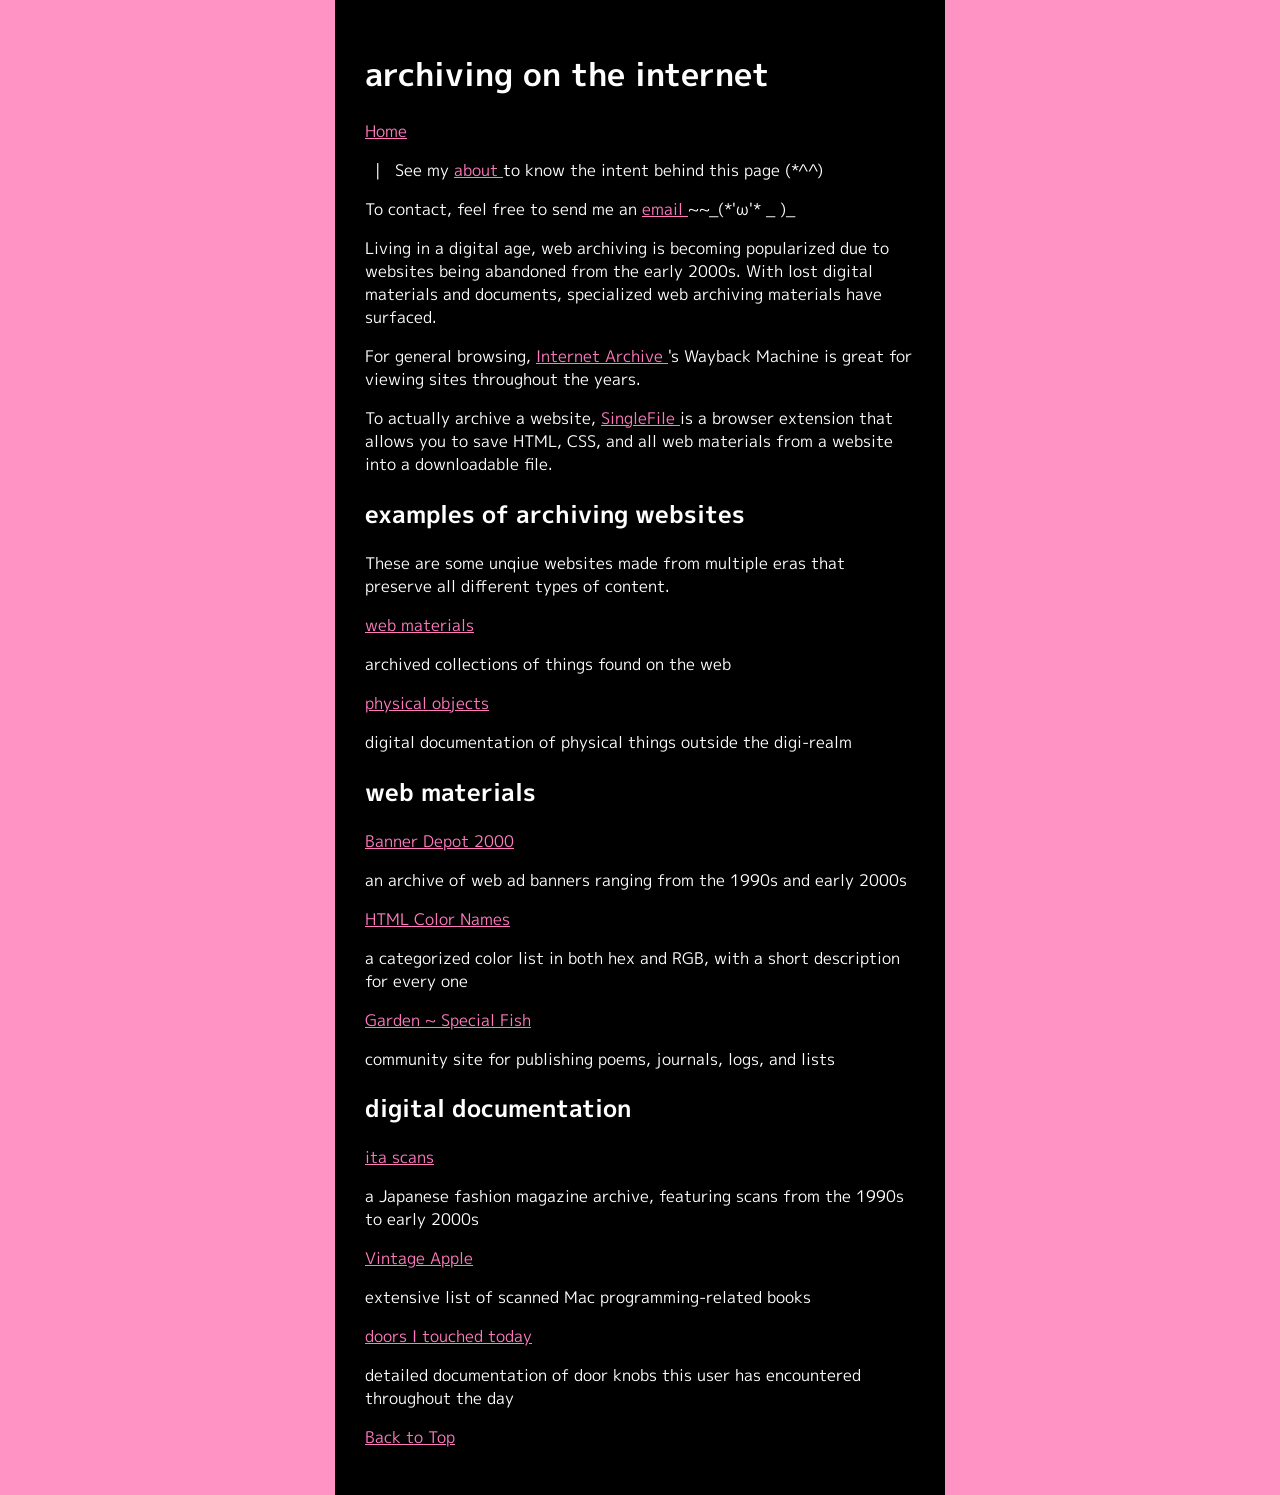
==== index.html @ 160e8d39 "Revise content and navigation in index.html Updated text and navigation links in index.html." ====
<!DOCTYPE html>
<html>
<head>
    <title>Jennie Tran - Module 3</title>
    <link rel="stylesheet" href="style.css">
</head>
<body>
    <!-- top of page -->
    <a id="top"></a>
    <h1>archiving on the internet</h1>
    <nav>
        <a href="index.html" title="Go to homepage">Home</a>
        <!-- relative link within my webpage -->
    <p>
        <!-- space between nav buttons -->
        &nbsp;
            | 
        &nbsp;
        See my
        <a href="about.html" title="Go to my about page">
            about
        </a>
        to know the intent behind this page (*^^)        
    </p>
        <!-- mail to with subject -->
    <p>
        To contact, feel free to send me an
        <a href="mailto:20433810@fhda.edu?subject=About%20Jennie"
           title="Send me an email">
           email
        </a>
        ~~_(*'ω'* _ )_
    </p>
    </nav>
    <p>
        Living in a digital age, web archiving is becoming popularized due to websites being abandoned from the early 2000s. With lost digital materials and documents, specialized web archiving materials have surfaced.
    </p>

    <!-- absolute link: external domain -->
    <p>
        For general browsing,
        <a href="https://web.archive.org/" 
           target="_blank"
           title="Internet Archive: Digital Library of Free & Borrowable Texts">
           Internet Archive
        </a>
        's Wayback Machine is great for viewing sites throughout the years.
    </p>

    <!-- link opens in same window -->
    <p>
        To actually archive a website,
        <a href="https://github.com/gildas-lormeau/singlefile" title="SingleFile by gildas-lormeau on Github">
            SingleFile
        </a>
        is a browser extension that allows you to save HTML, CSS, and all web materials from a website into a downloadable file.
    </p>

    <h2>examples of archiving websites</h2>

    <p>
        These are some unqiue websites made from multiple eras that preserve all different types of content.
    </p>

   <a href="#section1">web materials</a>
    <p>
        archived collections of things found on the web
    </p>
    <a href="#section2">physical objects</a>
    <p>
        digital documentation of physical things outside the digi-realm
    </p>


    <h2 id="section1">web materials</h2>

    <p>
        <a href="https://banner-depot-2000.net/"
            title="Banner Depot 2000">
            Banner Depot 2000
        </a>
    </p>
    <p>
        an archive of web ad banners ranging from the 1990s and early 2000s
    </p>

    <p>
        <a href="https://nagizin.xyz/htmlColorList/"
            title="HTML Color List">
            HTML Color Names
        </a>
    </p>
    <p>
        a categorized color list in both hex and RGB, with a short description for every one
    </p>

    <p>
        <a href="https://special.fish/garden"
            title="Garden ~ Special Fish">
            Garden ~ Special Fish
        </a>
    </p>
    <p>
        community site for publishing poems, journals, logs, and lists
    </p>


    <h2 id="section2">digital documentation</h2>

    <p>
        <a href="https://ita.toys/scans"
            title="ita scans">
            ita scans
        </a>
    </p>
    <p>
        a Japanese fashion magazine archive, featuring scans from the 1990s to early 2000s
    </p>

    <p>
        <a href="https://vintageapple.org/macprogramming/"
            title="Vintage Apple">
            Vintage Apple
        </a>
    </p>
    <p>
        extensive list of scanned Mac programming-related books
    </p>

    <p>
        <a href="https://www.fluxus.org/FluxusMidwest/doorknobs/index.html"
            title="Fluxus Research: Opening and Closing Doors and Drawers">
            doors I touched today
        </a>
    </p>
    <p>
        detailed documentation of door knobs this user has encountered throughout the day
    </p>

    <!-- back to top link -->
    <p>
        <a href="#top">Back to Top</a>
    </p>


</body>
</html>
---- style.css ----
/* a new font I'd like to try out */
@import url('https://fonts.googleapis.com/css2?family=M+PLUS+1p&display=swap');
html {
    background-color: #FF94C4;
}
/* all text elements */
body {
    width: 550px;
    margin: auto;
    padding: 30px;
    font-family: "M PLUS 1p", sans-serif;
    color: #FFFFFF;
    background-color: black;
}
h1, h2, p {
    color: #FFFFFF;
}
/* unvisited link color */
a:link {
    color: #FF7ABF;
}
/* visited link */
a:visited {
    color: #545454;
}
/* hovering over text */
a:hover {
    color: white;
    font-weight: bold;
}
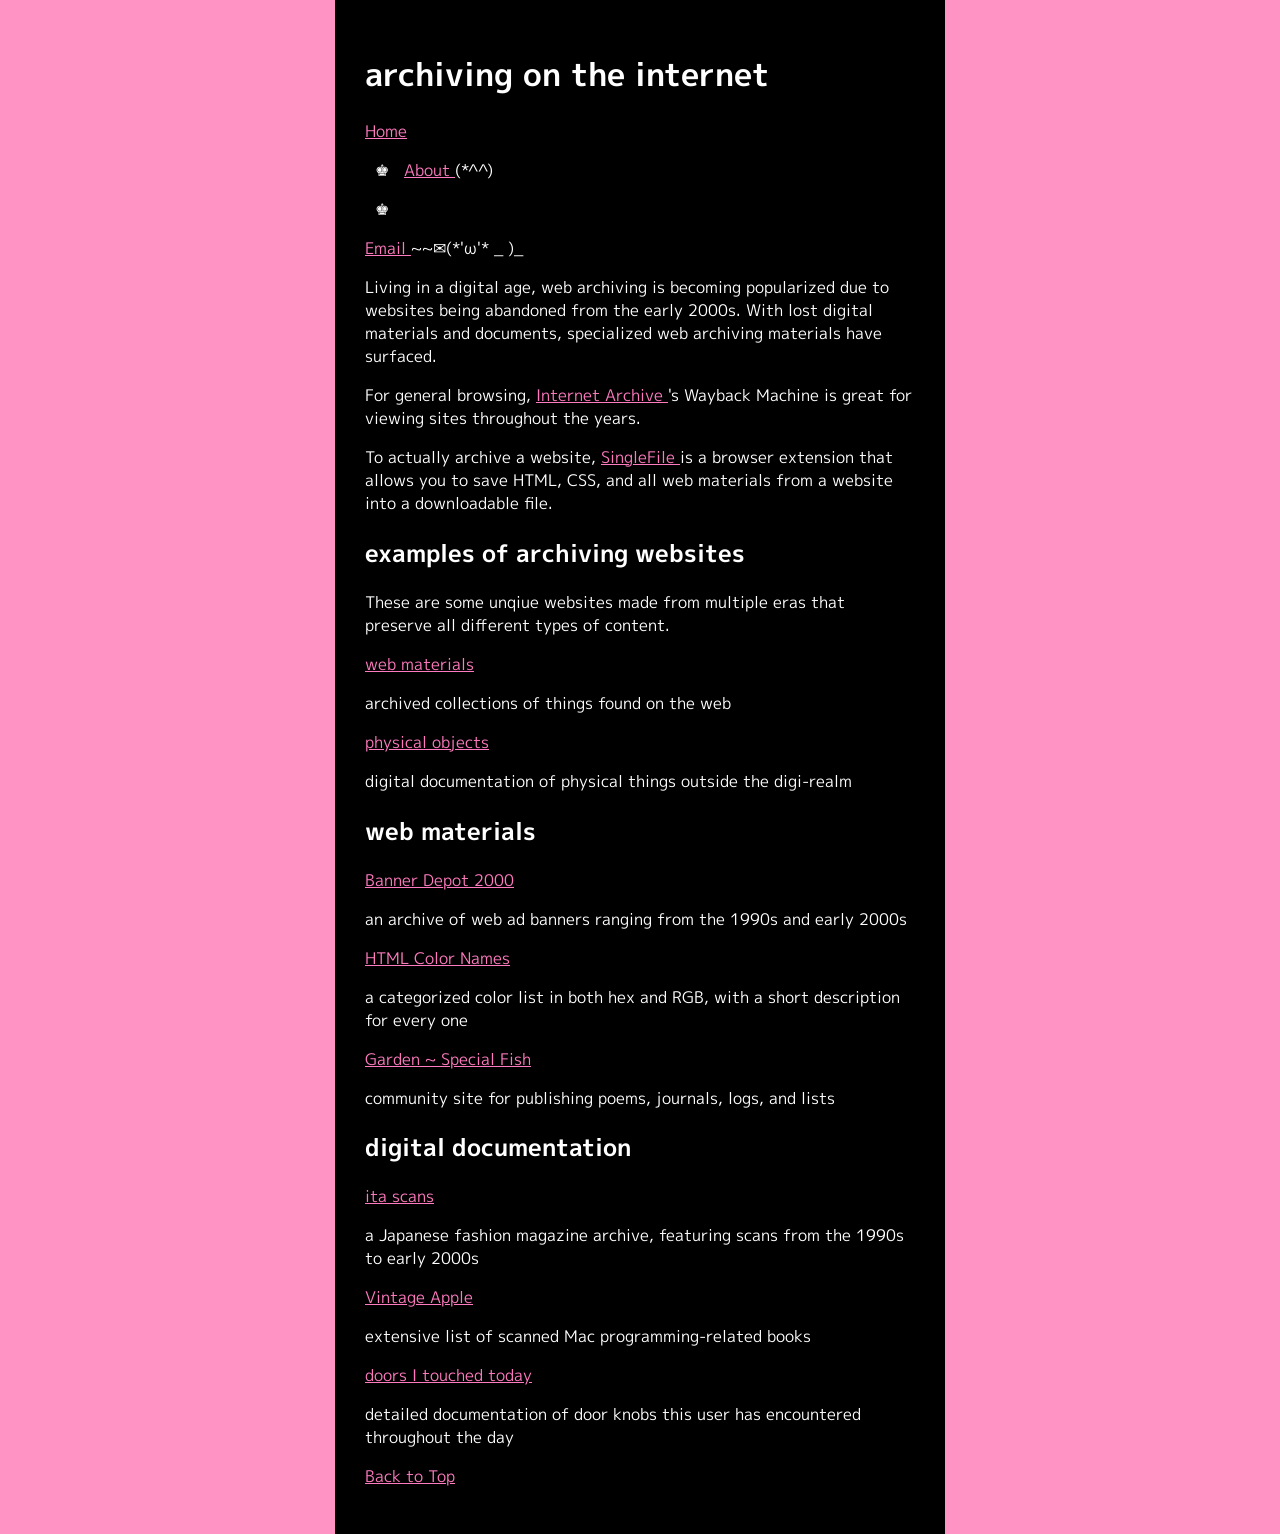
==== commit 84900c0a: "Update text and symbols in index.html" ====
--- a/index.html
+++ b/index.html
@@ -14,22 +14,24 @@
     <p>
         <!-- space between nav buttons -->
         &nbsp;
-            | 
+            ♚ 
         &nbsp;
-        See my
         <a href="about.html" title="Go to my about page">
-            about
+            About
         </a>
-        to know the intent behind this page (*^^)        
+        (*^^)        
     </p>
+        <!-- space between nav buttons -->
+        &nbsp;
+            ♚ 
+        &nbsp;
         <!-- mail to with subject -->
     <p>
-        To contact, feel free to send me an
         <a href="mailto:20433810@fhda.edu?subject=About%20Jennie"
            title="Send me an email">
-           email
+           Email
         </a>
-        ~~_(*'ω'* _ )_
+        ~~✉︎(*'ω'* _ )_
     </p>
     </nav>
     <p>
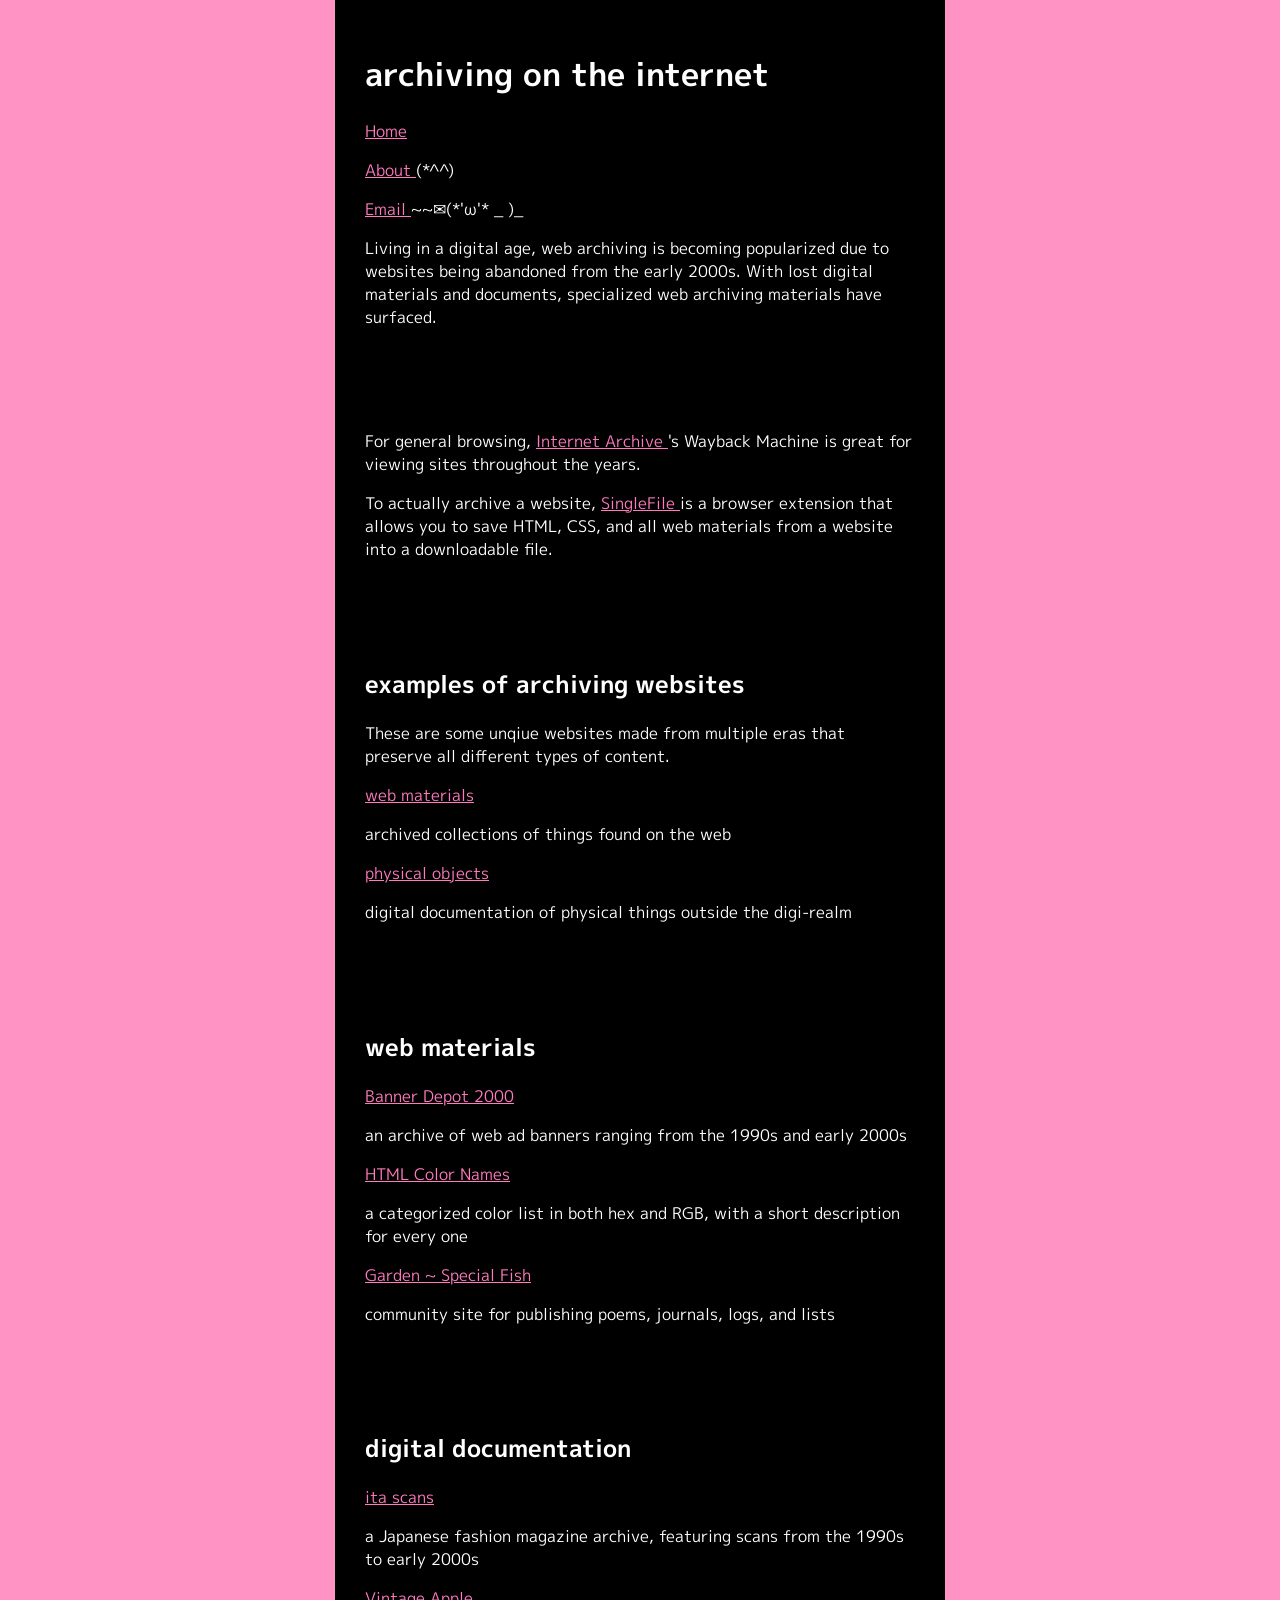
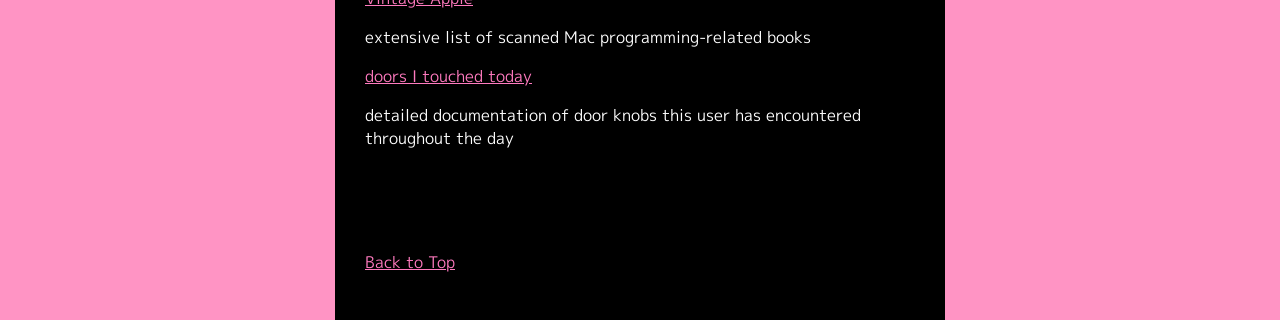
==== commit cd48e94f: "Clean up index.html by removing extra spaces and comments Removed unnecessary spacing and comments i" ====
--- a/index.html
+++ b/index.html
@@ -12,19 +12,11 @@
         <a href="index.html" title="Go to homepage">Home</a>
         <!-- relative link within my webpage -->
     <p>
-        <!-- space between nav buttons -->
-        &nbsp;
-            ♚ 
-        &nbsp;
         <a href="about.html" title="Go to my about page">
             About
         </a>
         (*^^)        
     </p>
-        <!-- space between nav buttons -->
-        &nbsp;
-            ♚ 
-        &nbsp;
         <!-- mail to with subject -->
     <p>
         <a href="mailto:20433810@fhda.edu?subject=About%20Jennie"
@@ -37,7 +29,7 @@
     <p>
         Living in a digital age, web archiving is becoming popularized due to websites being abandoned from the early 2000s. With lost digital materials and documents, specialized web archiving materials have surfaced.
     </p>
-
+<br><br><br>
     <!-- absolute link: external domain -->
     <p>
         For general browsing,
@@ -57,7 +49,9 @@
         </a>
         is a browser extension that allows you to save HTML, CSS, and all web materials from a website into a downloadable file.
     </p>
-
+    
+<br><br><br>
+    
     <h2>examples of archiving websites</h2>
 
     <p>
@@ -72,8 +66,9 @@
     <p>
         digital documentation of physical things outside the digi-realm
     </p>
-
-
+    
+<br><br><br>
+    
     <h2 id="section1">web materials</h2>
 
     <p>
@@ -105,8 +100,9 @@
     <p>
         community site for publishing poems, journals, logs, and lists
     </p>
-
-
+    
+<br><br><br>
+    
     <h2 id="section2">digital documentation</h2>
 
     <p>
@@ -138,7 +134,9 @@
     <p>
         detailed documentation of door knobs this user has encountered throughout the day
     </p>
-
+    
+<br><br><br>
+    
     <!-- back to top link -->
     <p>
         <a href="#top">Back to Top</a>
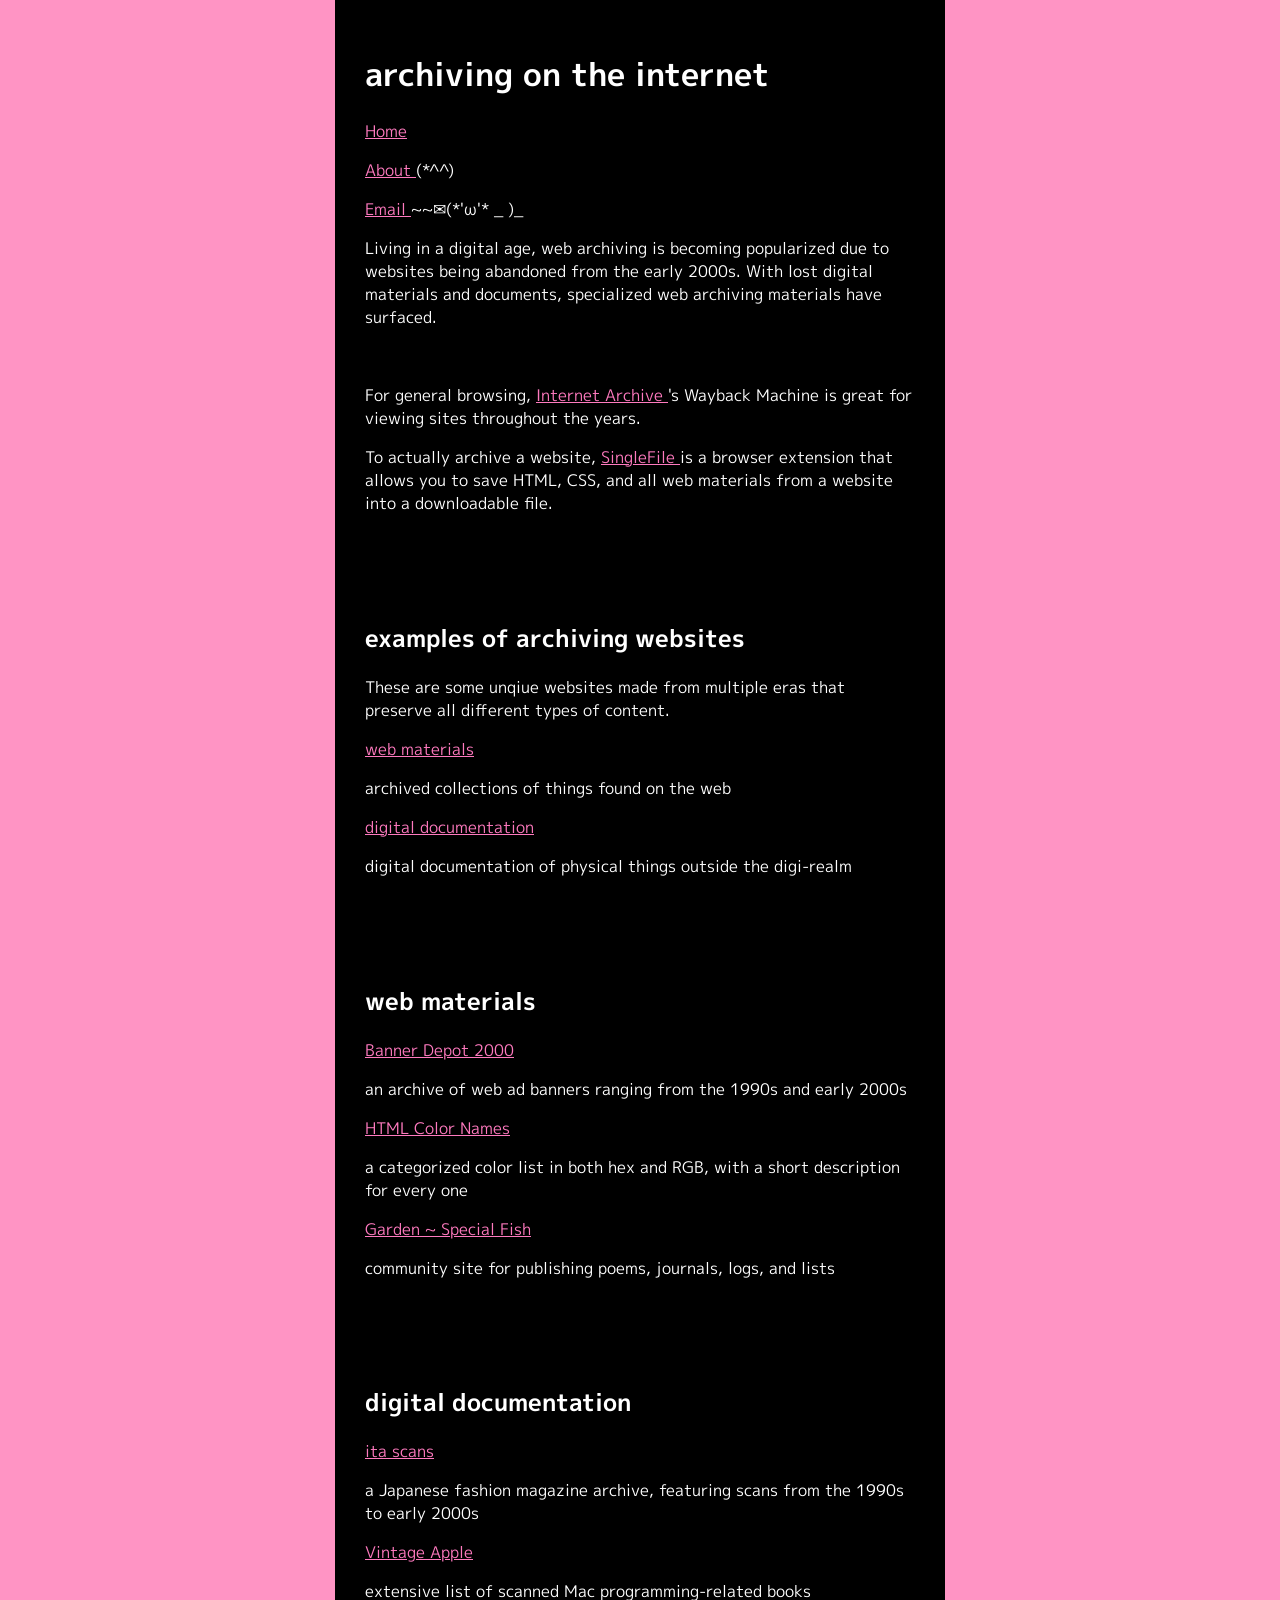
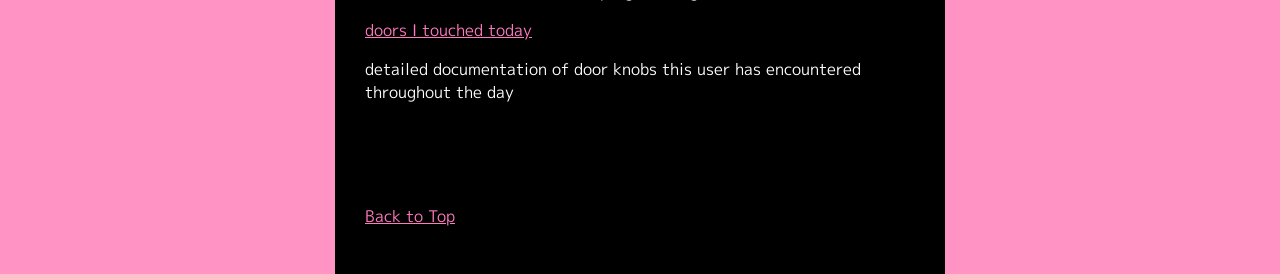
==== commit 56fdd0a6: "Revise link text and clean up HTML structure Updated link text for clarity and removed extra line br" ====
--- a/index.html
+++ b/index.html
@@ -29,7 +29,7 @@
     <p>
         Living in a digital age, web archiving is becoming popularized due to websites being abandoned from the early 2000s. With lost digital materials and documents, specialized web archiving materials have surfaced.
     </p>
-<br><br><br>
+<br>
     <!-- absolute link: external domain -->
     <p>
         For general browsing,
@@ -62,7 +62,7 @@
     <p>
         archived collections of things found on the web
     </p>
-    <a href="#section2">physical objects</a>
+    <a href="#section2">digital documentation</a>
     <p>
         digital documentation of physical things outside the digi-realm
     </p>
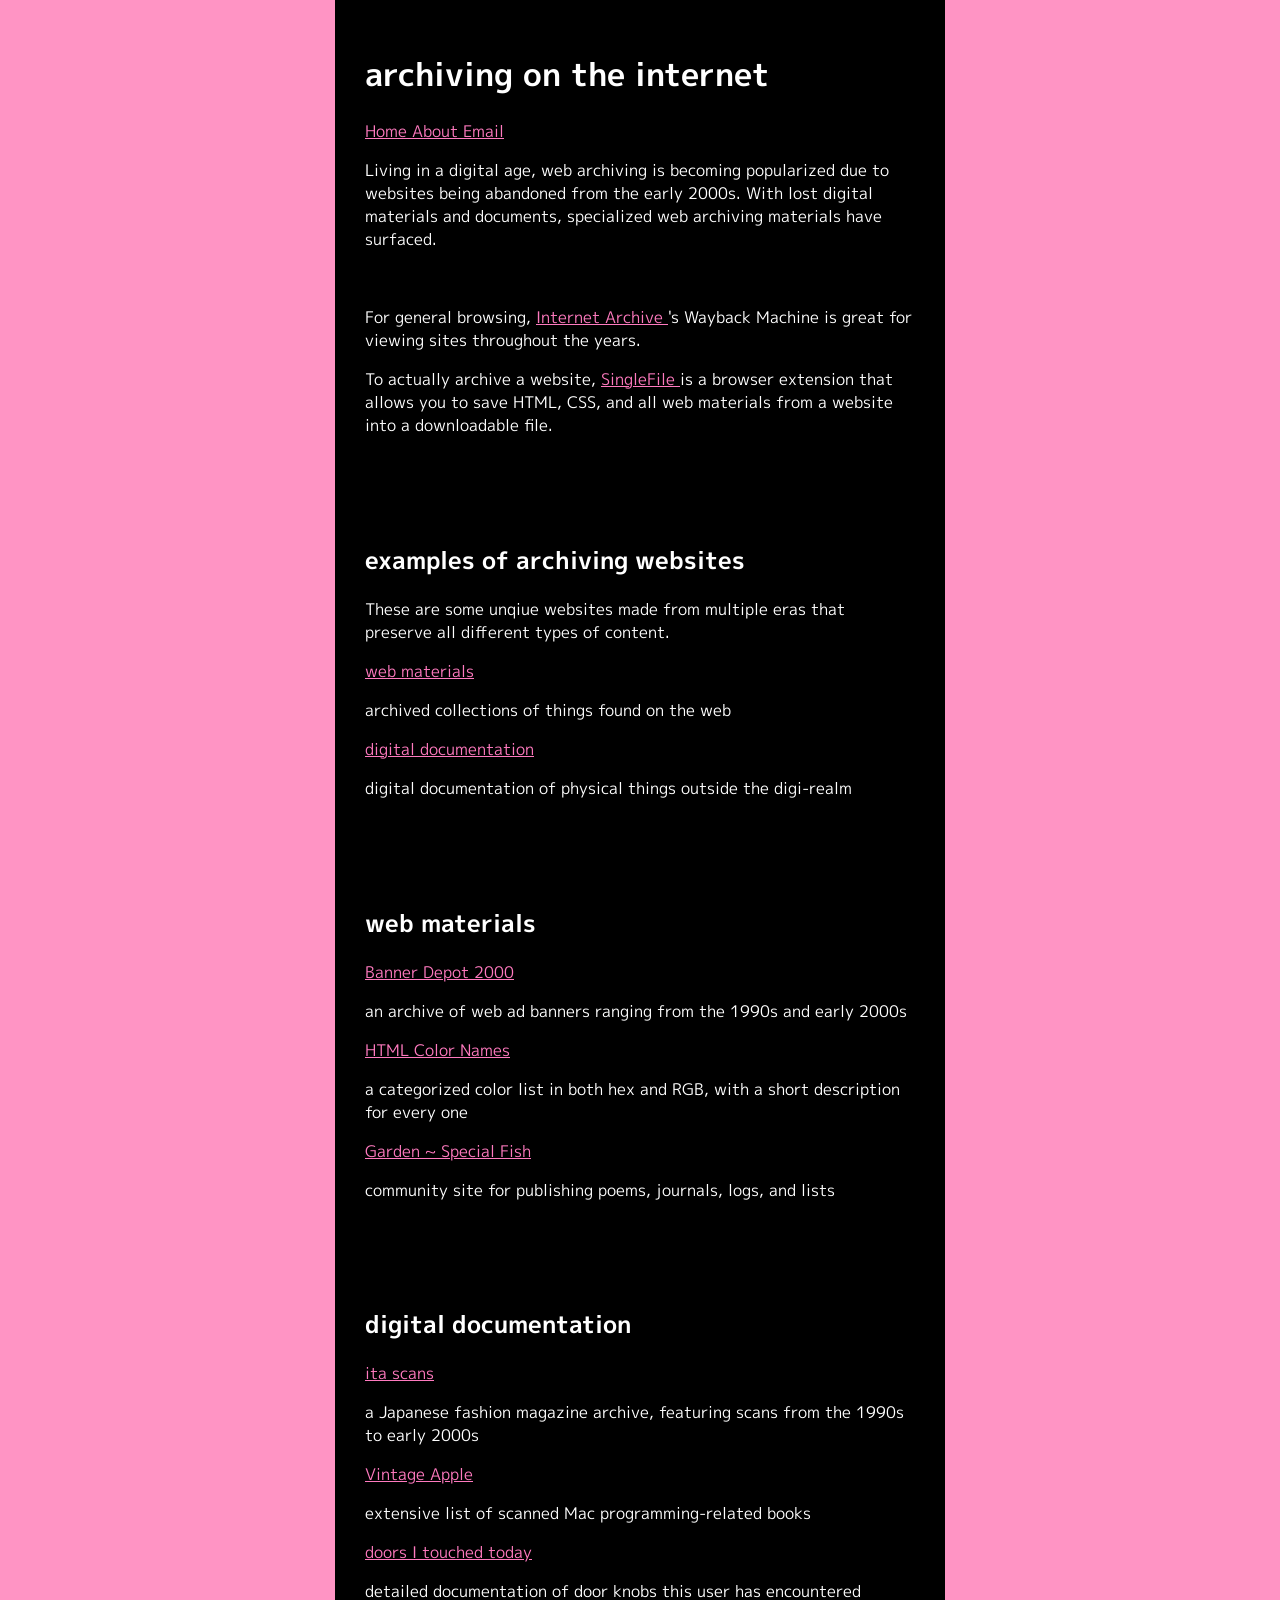
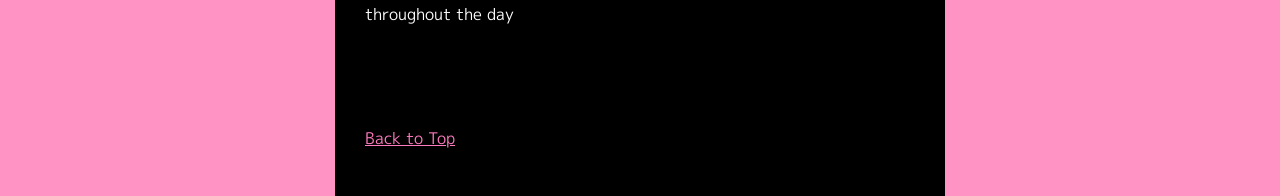
==== commit 52f87e16: "Refactor index.html for cleaner markup Removed unnecessary elements and cleaned up HTML structure." ====
--- a/index.html
+++ b/index.html
@@ -9,23 +9,20 @@
     <a id="top"></a>
     <h1>archiving on the internet</h1>
     <nav>
-        <a href="index.html" title="Go to homepage">Home</a>
+        <a href="index.html" title="Go to homepage">
+            Home
+        </a>
         <!-- relative link within my webpage -->
-    <p>
         <a href="about.html" title="Go to my about page">
             About
         </a>
-        (*^^)        
-    </p>
         <!-- mail to with subject -->
-    <p>
         <a href="mailto:20433810@fhda.edu?subject=About%20Jennie"
            title="Send me an email">
-           Email
+            Email
         </a>
-        ~~✉︎(*'ω'* _ )_
-    </p>
     </nav>
+
     <p>
         Living in a digital age, web archiving is becoming popularized due to websites being abandoned from the early 2000s. With lost digital materials and documents, specialized web archiving materials have surfaced.
     </p>
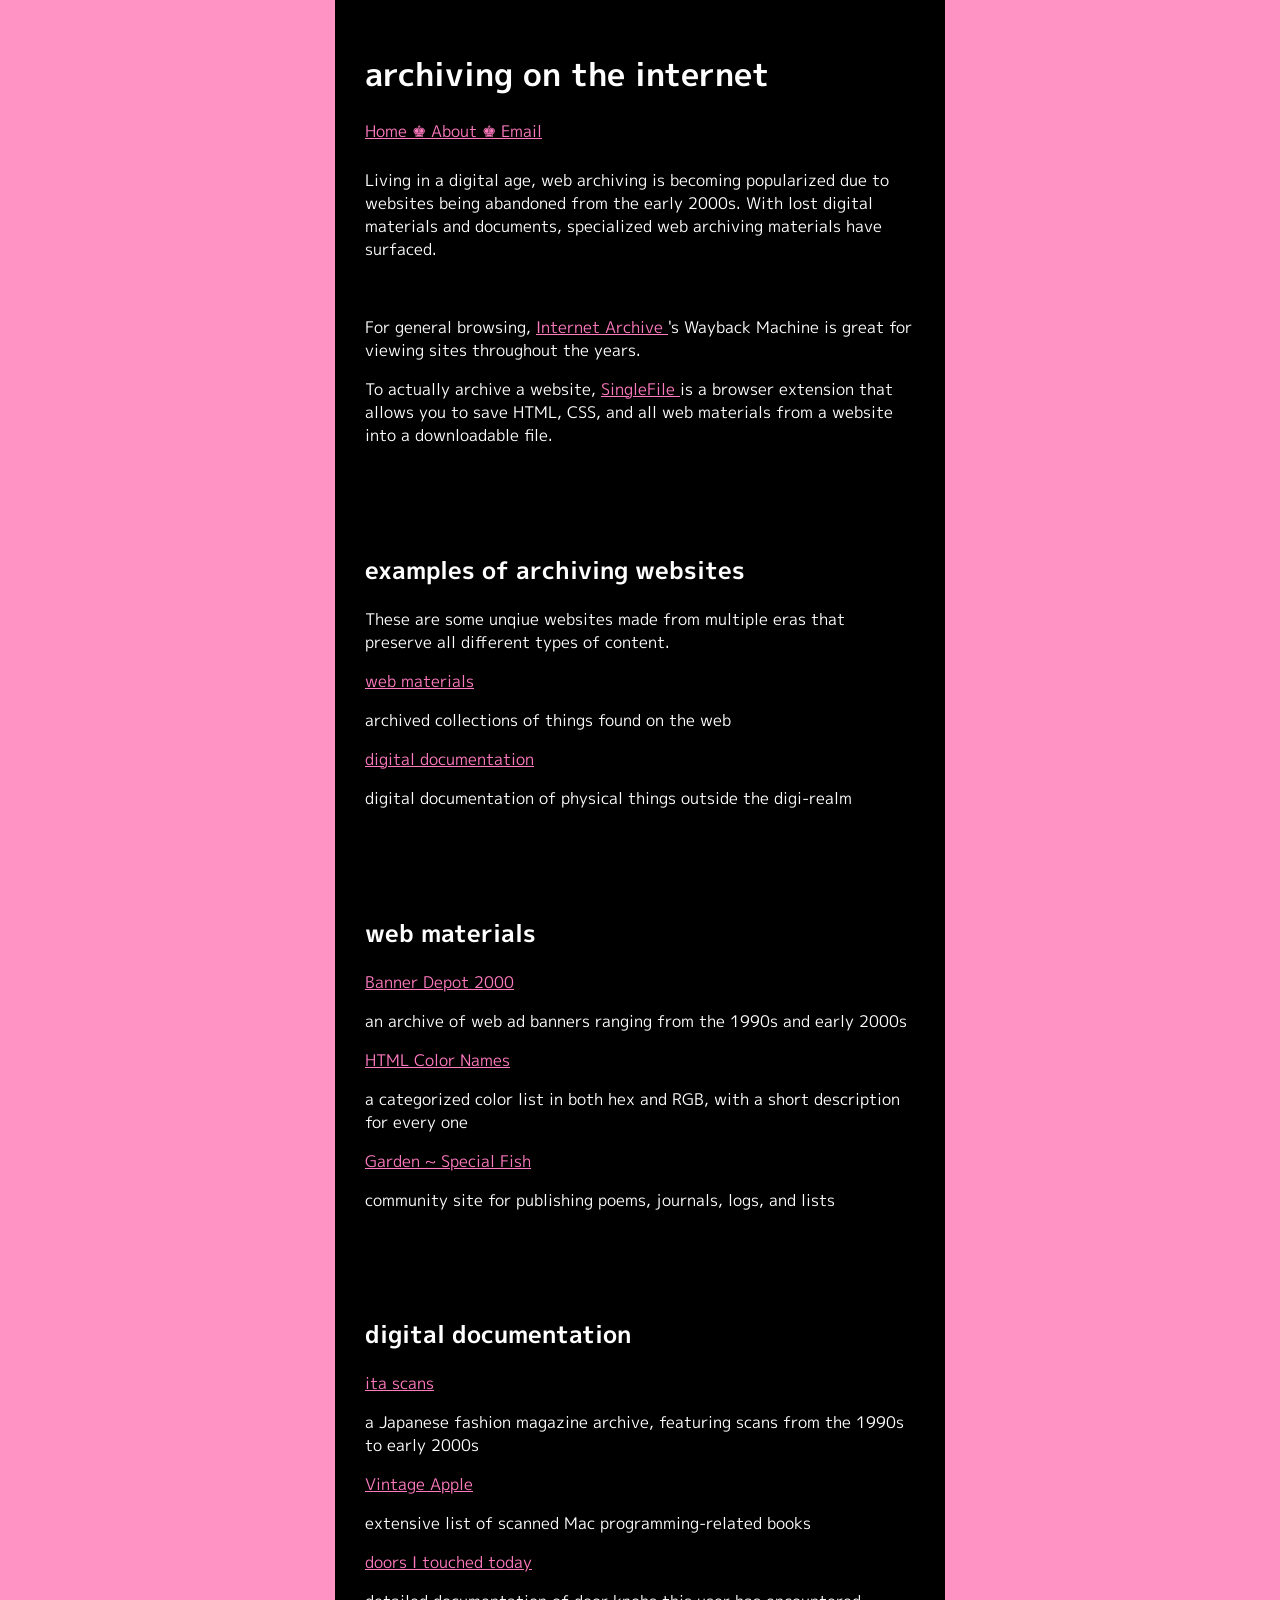
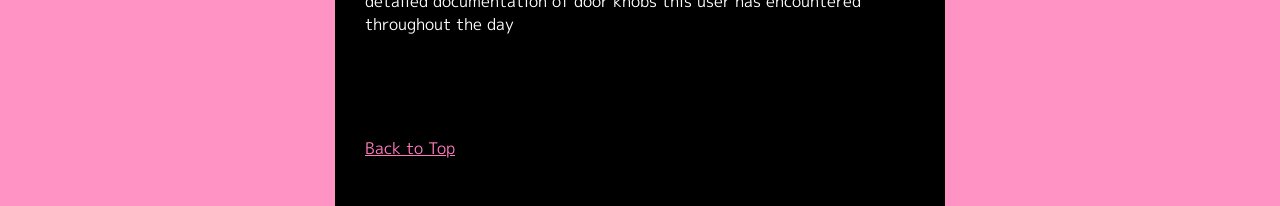
==== commit eb32c2ce: "Add crown symbol to navigation links" ====
--- a/index.html
+++ b/index.html
@@ -10,11 +10,11 @@
     <h1>archiving on the internet</h1>
     <nav>
         <a href="index.html" title="Go to homepage">
-            Home
+            Home ♚
         </a>
         <!-- relative link within my webpage -->
         <a href="about.html" title="Go to my about page">
-            About
+            About ♚
         </a>
         <!-- mail to with subject -->
         <a href="mailto:20433810@fhda.edu?subject=About%20Jennie"
--- a/style.css
+++ b/style.css
@@ -2,6 +2,12 @@
 @import url('https://fonts.googleapis.com/css2?family=M+PLUS+1p&display=swap');
 html {
     background-color: #FF94C4;
+}
+/* navigation adjustment */
+nav {
+    text-align: left;
+    margin-bottom: 15px;
+    padding-bottom: 10px;
 }
 /* all text elements */
 body {
@@ -21,7 +27,7 @@
 }
 /* visited link */
 a:visited {
-    color: #545454;
+    color: #FFFFFF;
 }
 /* hovering over text */
 a:hover {
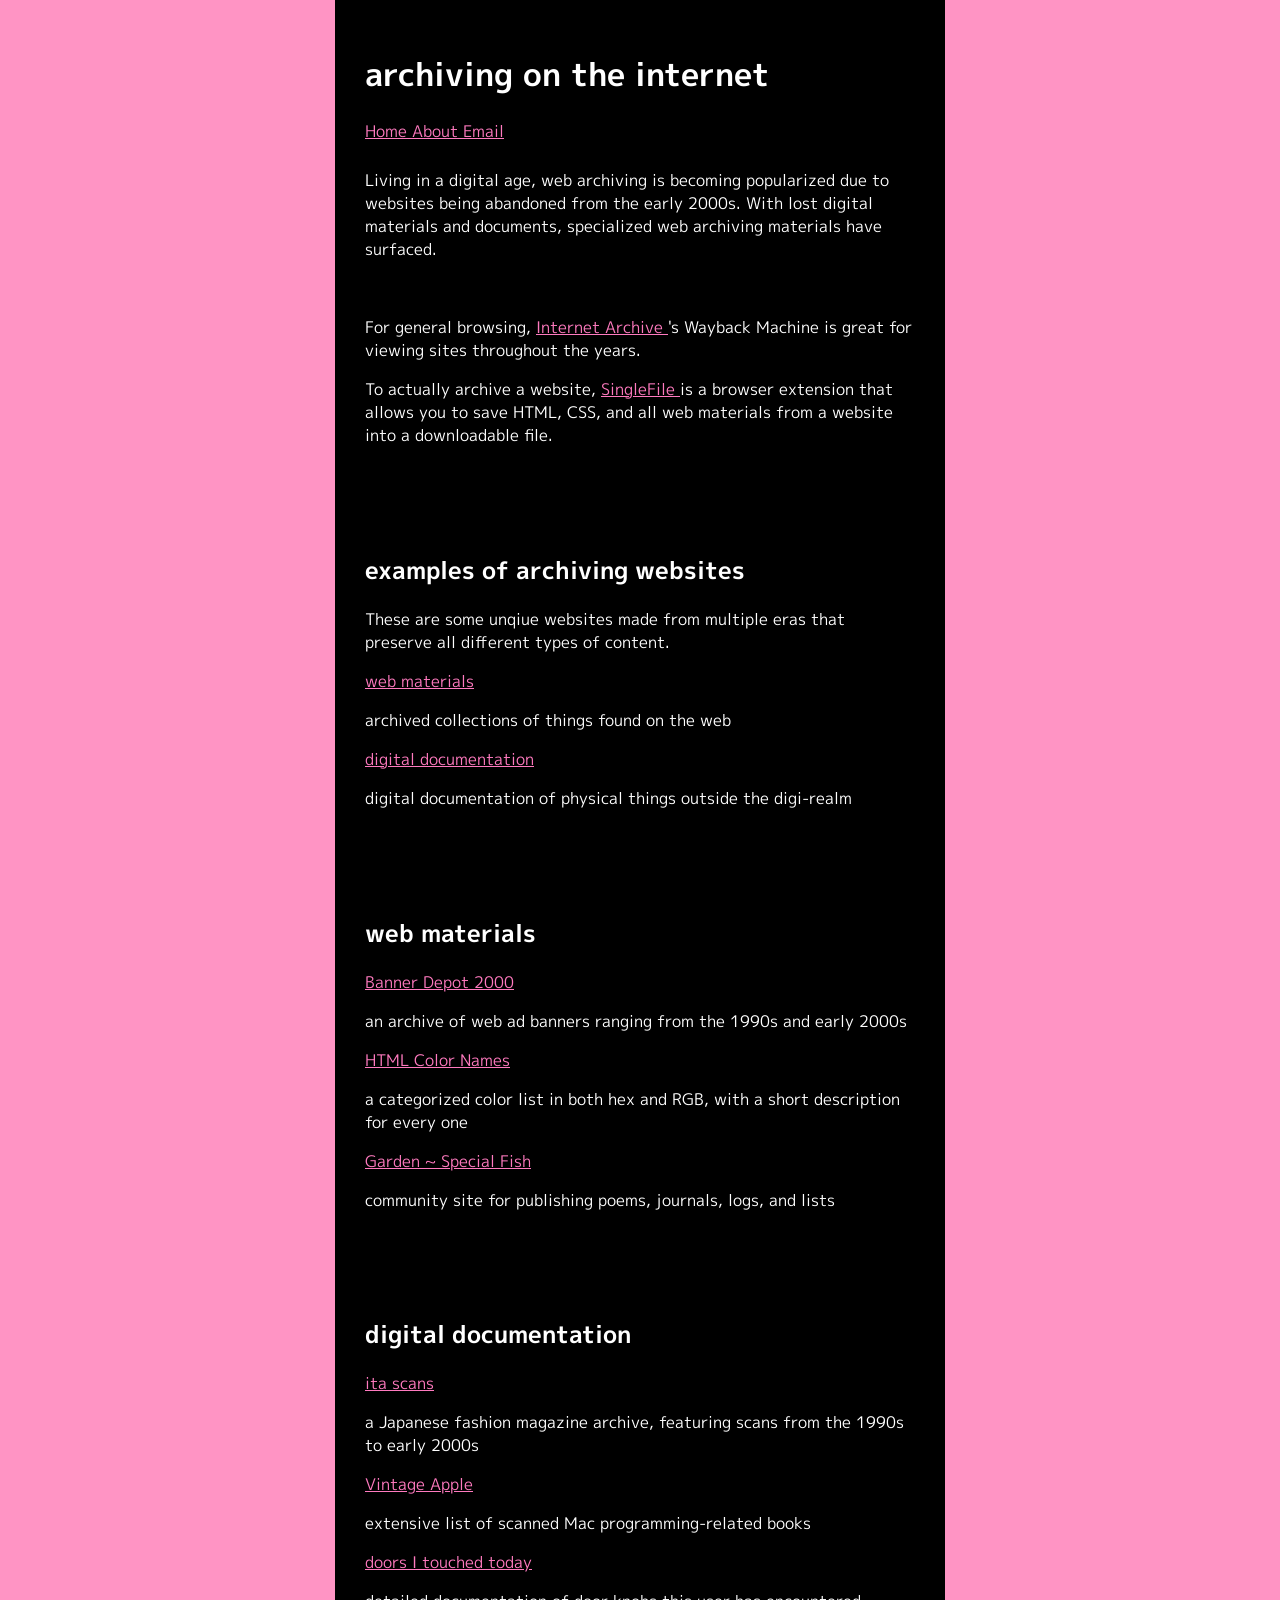
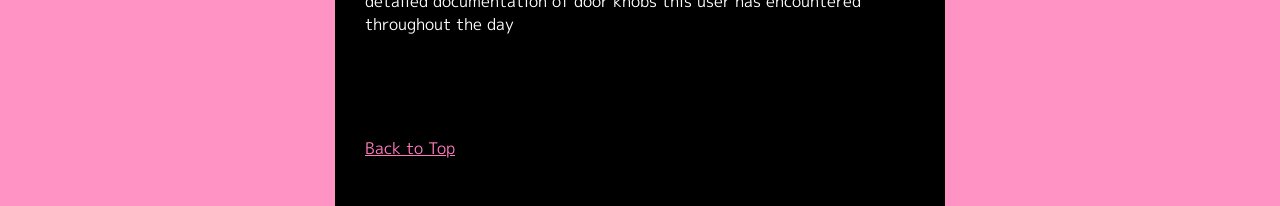
==== commit 1f52d9bb: "Remove icons from navigation links in index.html" ====
--- a/index.html
+++ b/index.html
@@ -10,11 +10,11 @@
     <h1>archiving on the internet</h1>
     <nav>
         <a href="index.html" title="Go to homepage">
-            Home ♚
+            Home
         </a>
         <!-- relative link within my webpage -->
         <a href="about.html" title="Go to my about page">
-            About ♚
+            About
         </a>
         <!-- mail to with subject -->
         <a href="mailto:20433810@fhda.edu?subject=About%20Jennie"
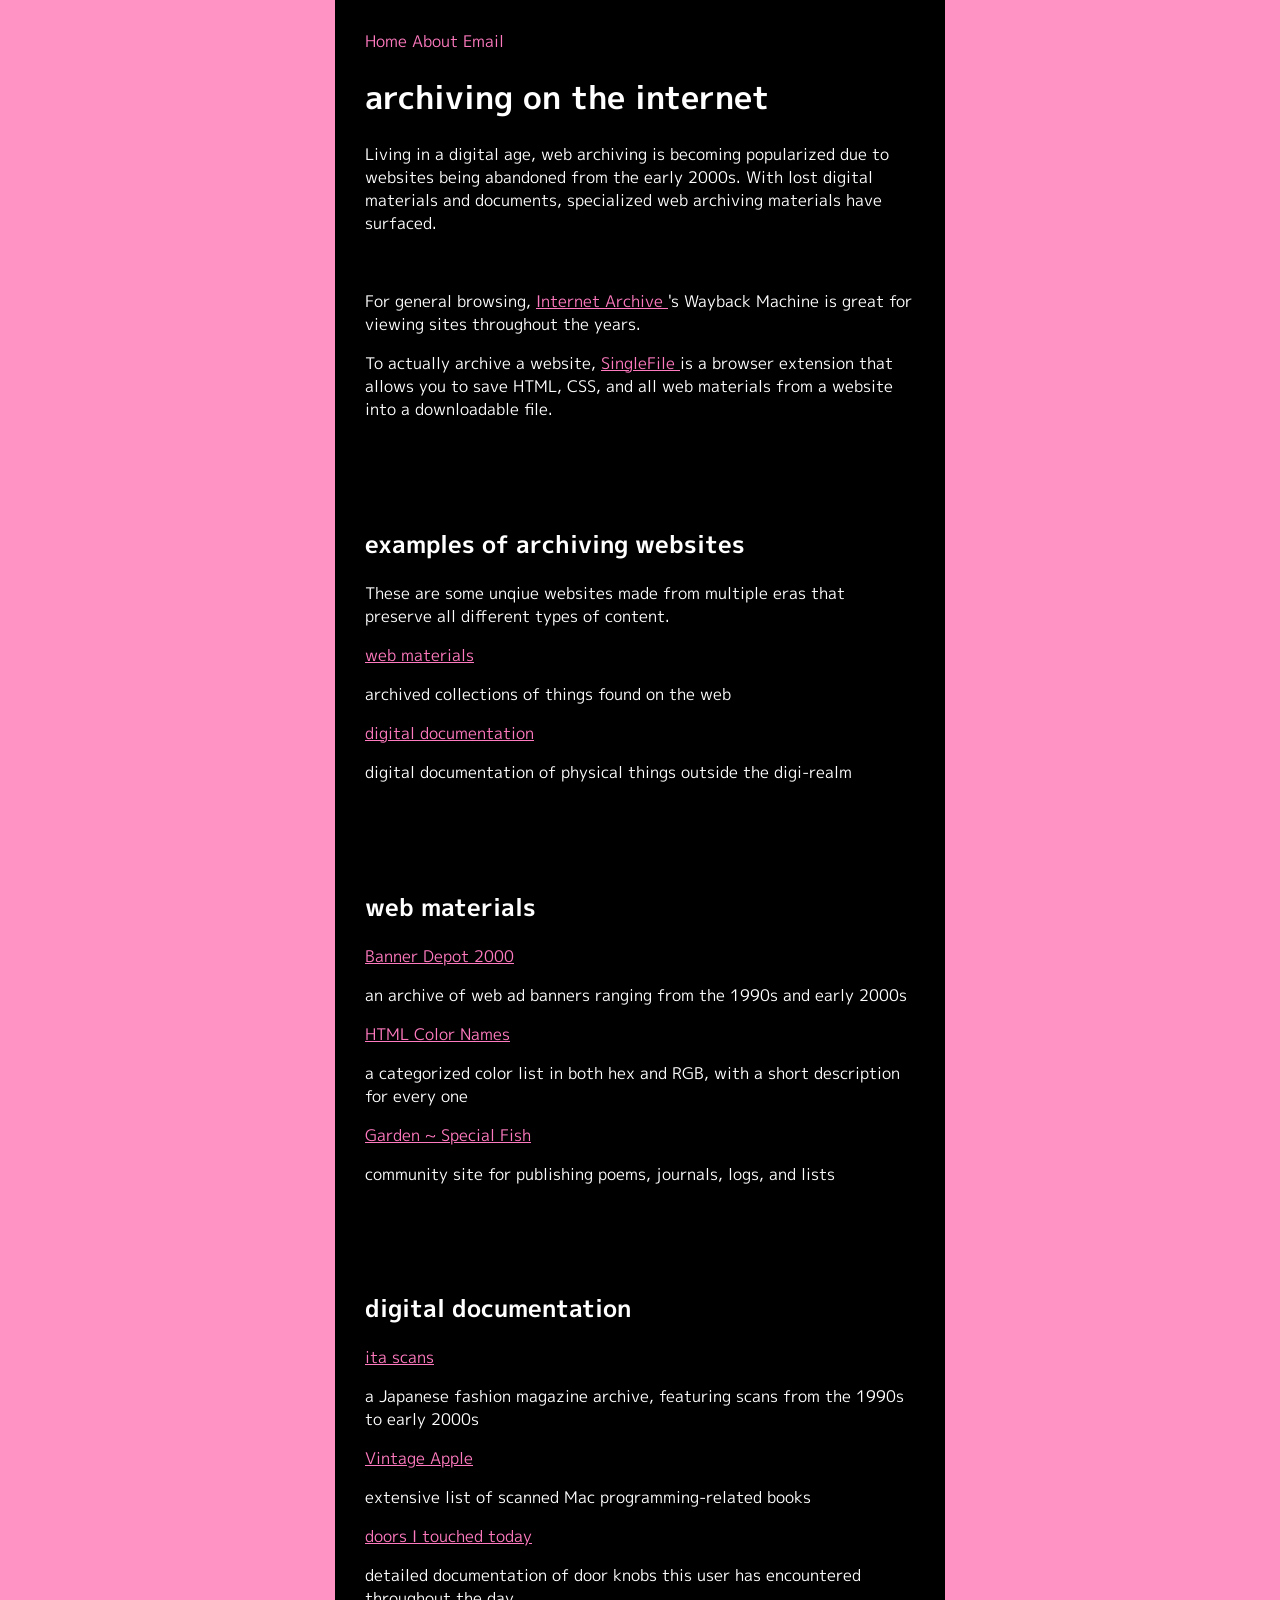
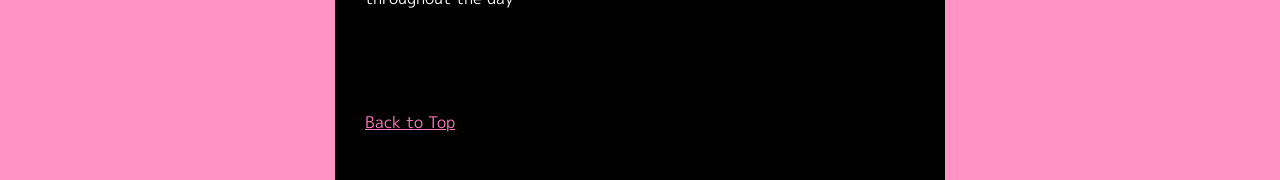
==== commit cd4305e4: "Update email address in contact link" ====
--- a/index.html
+++ b/index.html
@@ -7,7 +7,6 @@
 <body>
     <!-- top of page -->
     <a id="top"></a>
-    <h1>archiving on the internet</h1>
     <nav>
         <a href="index.html" title="Go to homepage">
             Home
@@ -17,12 +16,12 @@
             About
         </a>
         <!-- mail to with subject -->
-        <a href="mailto:20433810@fhda.edu?subject=About%20Jennie"
+        <a href="mailto:email@example.com?subject=About%20Jennie"
            title="Send me an email">
             Email
         </a>
     </nav>
-
+    <h1>archiving on the internet</h1>
     <p>
         Living in a digital age, web archiving is becoming popularized due to websites being abandoned from the early 2000s. With lost digital materials and documents, specialized web archiving materials have surfaced.
     </p>
--- a/style.css
+++ b/style.css
@@ -3,11 +3,14 @@
 html {
     background-color: #FF94C4;
 }
-/* navigation adjustment */
+/* navigation adjustment all the way to the right */
 nav {
     text-align: left;
-    margin-bottom: 15px;
-    padding-bottom: 10px;
+    margin-bottom: 10px;
+}
+/* adding a space between the nav buttons */
+nav a {
+    text-decoration: none;
 }
 /* all text elements */
 body {
@@ -27,7 +30,7 @@
 }
 /* visited link */
 a:visited {
-    color: #FFFFFF;
+    color: #AAAAAA;
 }
 /* hovering over text */
 a:hover {
